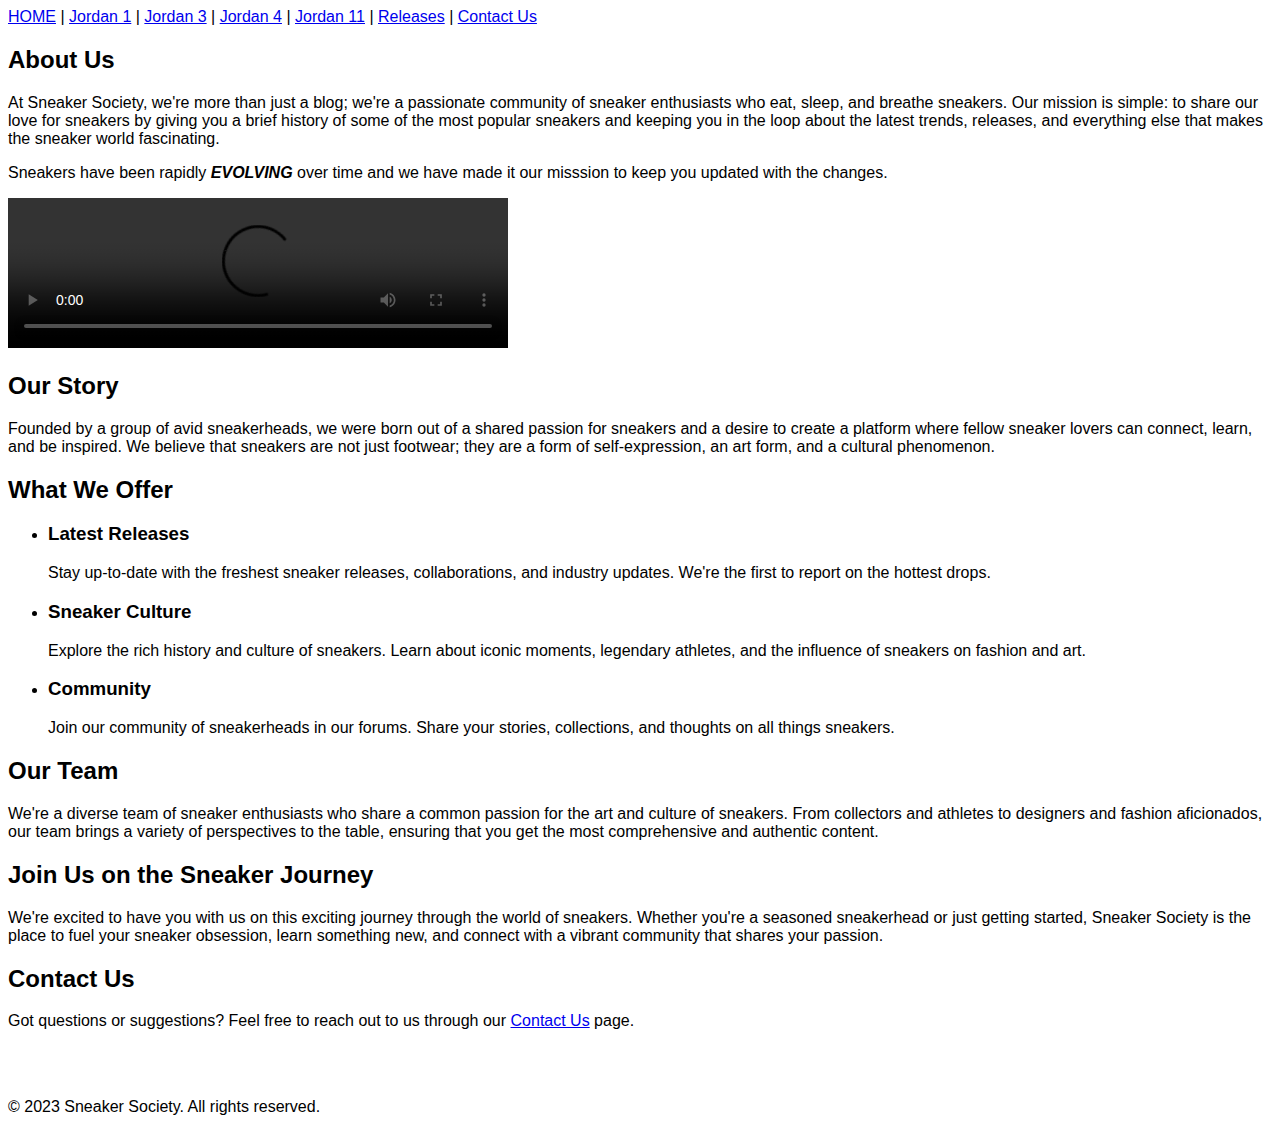
==== index.html @ 564e8a39 "work" ====
<!DOCTYPE html>
<html lang="en">
<head>
    <meta charset="UTF-8">
    <meta name="viewport" content="width=device-width, initial-scale=1.0">
    <title>HOME</title>
    <link rel="stylesheet" href="styles.css">
    <nav>
        <a href="index.html">HOME</a> |
        <a href="Jordan 1.html">Jordan 1</a> |
        <a href="Jordan 3.html">Jordan 3</a> |
        <a href="Jordan 4.html">Jordan 4</a> |
        <a href="Jordan 11.html">Jordan 11</a> |
        <a href="Releases.html">Releases</a> |
        <a href="Contact.html">Contact Us</a> 
    </nav>
</head>
<body>
    <header>
        <div class="logo">
        
        </div>
        
    </header>
    <section id="about">
        <h2>About Us</h2>
        <p>
            At Sneaker Society, we're more than just a blog; we're a passionate community of sneaker enthusiasts who eat, sleep, and breathe sneakers. Our mission is simple: to share our love for sneakers by giving you a brief history of some of the most popular sneakers and keeping you in the loop about the latest trends, releases, and everything else that makes the sneaker world fascinating.
        </p>
        <p>Sneakers have been rapidly <strong><em>EVOLVING</em></strong> over time and we have made it our misssion to keep you updated with the changes.</p>

        <video id="Video" controls="controls" width="500" autoplay>
            <source src="Images/Evolution of Sneakers.mp4" type="video/mp4"  alt="Evolution of Sneakers"/>
             Your browser does not support HTML5 video.
        </video>
        
    </section>

    <section id="ourstory">
        <h2>Our Story</h2>
        <p>
            Founded by a group of avid sneakerheads, we were born out of a shared passion for sneakers and a desire to create a platform where fellow sneaker lovers can connect, learn, and be inspired. We believe that sneakers are not just footwear; they are a form of self-expression, an art form, and a cultural phenomenon.
        </p>
    </section>

    <section id="whatwedo">
        <h2>What We Offer</h2>
        <ul>
            <li>
                <h3>Latest Releases</h3>
                <p>Stay up-to-date with the freshest sneaker releases, collaborations, and industry updates. We're the first to report on the hottest drops.</p>
            </li>
           
            <li>
                <h3>Sneaker Culture</h3>
                <p>Explore the rich history and culture of sneakers. Learn about iconic moments, legendary athletes, and the influence of sneakers on fashion and art.</p>
            </li>
           
            <li>
                <h3>Community</h3>
                <p>Join our community of sneakerheads in our forums. Share your stories, collections, and thoughts on all things sneakers.</p>
            </li>
        </ul>
    </section>

    <section id="ourteam">
        <h2>Our Team</h2>
        <p>
            We're a diverse team of sneaker enthusiasts who share a common passion for the art and culture of sneakers. From collectors and athletes to designers and fashion aficionados, our team brings a variety of perspectives to the table, ensuring that you get the most comprehensive and authentic content.
        </p>
    </section>

    <section id="joinus">
        <h2>Join Us on the Sneaker Journey</h2>
        <p>
            We're excited to have you with us on this exciting journey through the world of sneakers. Whether you're a seasoned sneakerhead or just getting started, Sneaker Society is the place to fuel your sneaker obsession, learn something new, and connect with a vibrant community that shares your passion.
        </p>
    </section>

    <section id="contact">
        <h2>Contact Us</h2>
        <p>
            Got questions or suggestions? Feel free to reach out to us through our <a href="Contact.html">Contact Us</a> page.
        </p>
    </section>
<br><br>
    <footer>
        <p>&copy; 2023 Sneaker Society. All rights reserved.</p>
    </footer>
</body>
</html>
---- styles.css ----
body {
    font-family: Arial, sans-serif;
}


.logo {
    
}

nav {
    
}

footer {
    
}
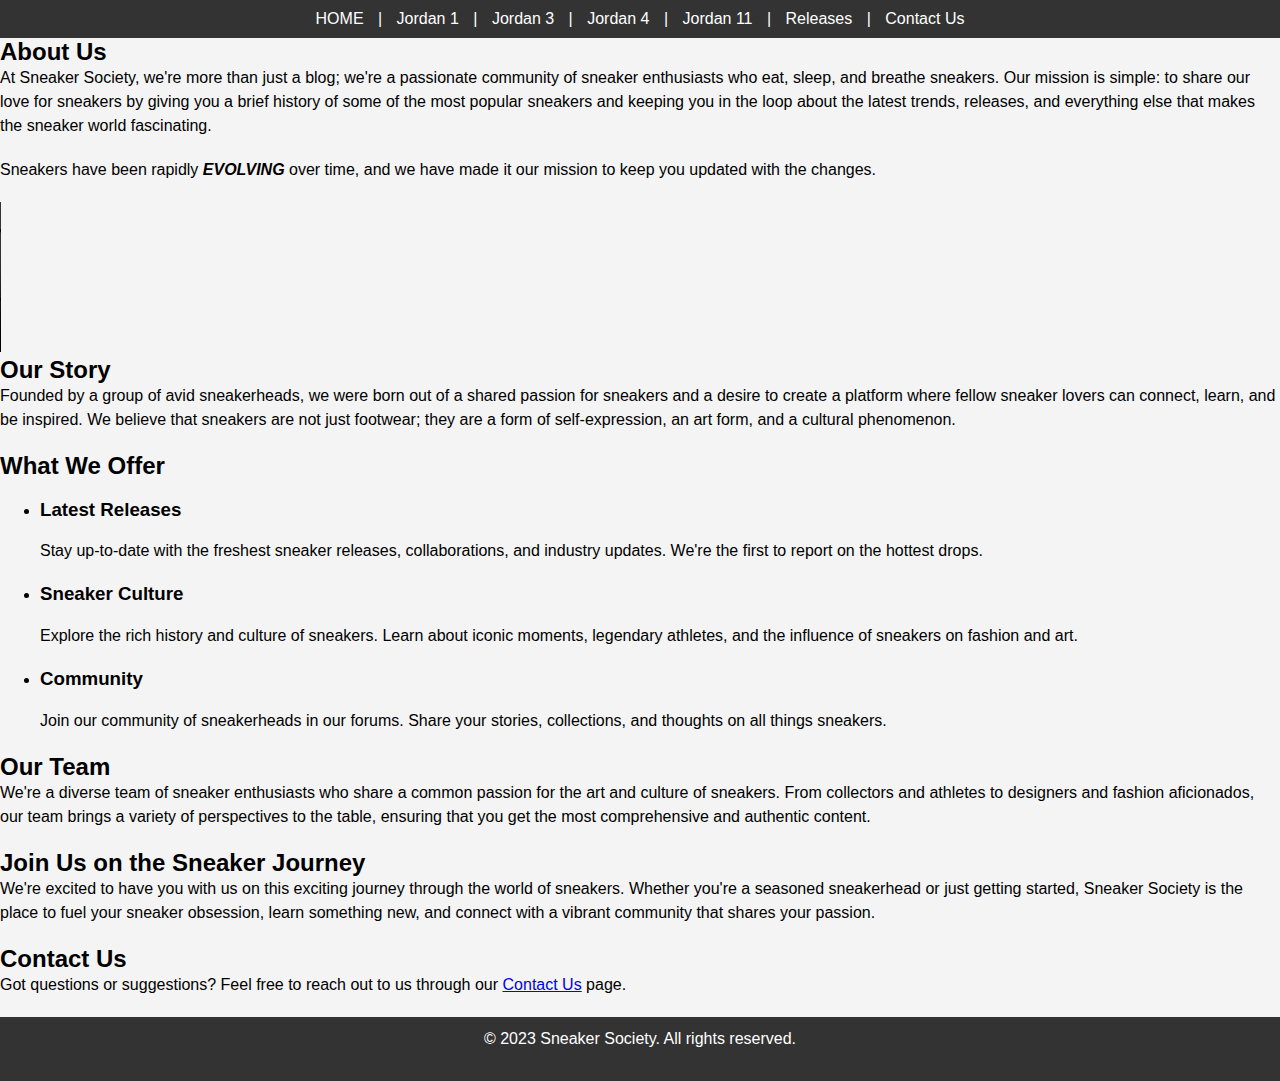
==== commit b0891bd5: "Final Changes" ====
--- a/index.html
+++ b/index.html
@@ -5,6 +5,14 @@
     <meta name="viewport" content="width=device-width, initial-scale=1.0">
     <title>HOME</title>
     <link rel="stylesheet" href="styles.css">
+</head>
+<body>
+    <header>
+        <div class="logo">
+            <!-- Your logo content goes here -->
+        </div>
+    </header>
+
     <nav>
         <a href="index.html">HOME</a> |
         <a href="Jordan 1.html">Jordan 1</a> |
@@ -14,20 +22,13 @@
         <a href="Releases.html">Releases</a> |
         <a href="Contact.html">Contact Us</a> 
     </nav>
-</head>
-<body>
-    <header>
-        <div class="logo">
-        
-        </div>
-        
-    </header>
+
     <section id="about">
         <h2>About Us</h2>
         <p>
             At Sneaker Society, we're more than just a blog; we're a passionate community of sneaker enthusiasts who eat, sleep, and breathe sneakers. Our mission is simple: to share our love for sneakers by giving you a brief history of some of the most popular sneakers and keeping you in the loop about the latest trends, releases, and everything else that makes the sneaker world fascinating.
         </p>
-        <p>Sneakers have been rapidly <strong><em>EVOLVING</em></strong> over time and we have made it our misssion to keep you updated with the changes.</p>
+        <p>Sneakers have been rapidly <strong><em>EVOLVING</em></strong> over time, and we have made it our mission to keep you updated with the changes.</p>
 
         <video id="Video" controls="controls" width="500" autoplay>
             <source src="Images/Evolution of Sneakers.mp4" type="video/mp4"  alt="Evolution of Sneakers"/>
@@ -83,7 +84,7 @@
             Got questions or suggestions? Feel free to reach out to us through our <a href="Contact.html">Contact Us</a> page.
         </p>
     </section>
-<br><br>
+
     <footer>
         <p>&copy; 2023 Sneaker Society. All rights reserved.</p>
     </footer>
--- a/styles.css
+++ b/styles.css
@@ -1,18 +1,54 @@
+/* Reset some default styles */
+body, h1, h2, p, nav, img, footer {
+    margin: 0;
+    padding: 0;
+}
 
+/* Apply a background color to the body */
 body {
+    background-color: #f4f4f4;
     font-family: Arial, sans-serif;
 }
 
-
-.logo {
-    
+/* Style the navigation menu */
+nav {
+    background-color: #333;
+    color: white;
+    padding: 10px;
+    text-align: center;
 }
 
-nav {
-    
+nav a {
+    color: white;
+    text-decoration: none;
+    margin: 0 10px;
 }
 
-footer {
-    
+/* Style the header */
+h1 {
+    text-align: center;
+    margin: 20px 0;
+    color: #333;
 }
 
+/* Style the images */
+img {
+    max-width: 100%;
+    height: auto;
+    display: block;
+    margin: 20px auto;
+}
+
+/* Style the paragraphs */
+p {
+    line-height: 1.5;
+    margin-bottom: 20px;
+}
+
+/* Style the footer */
+footer {
+    text-align: center;
+    padding: 10px;
+    background-color: #333;
+    color: white;
+}
